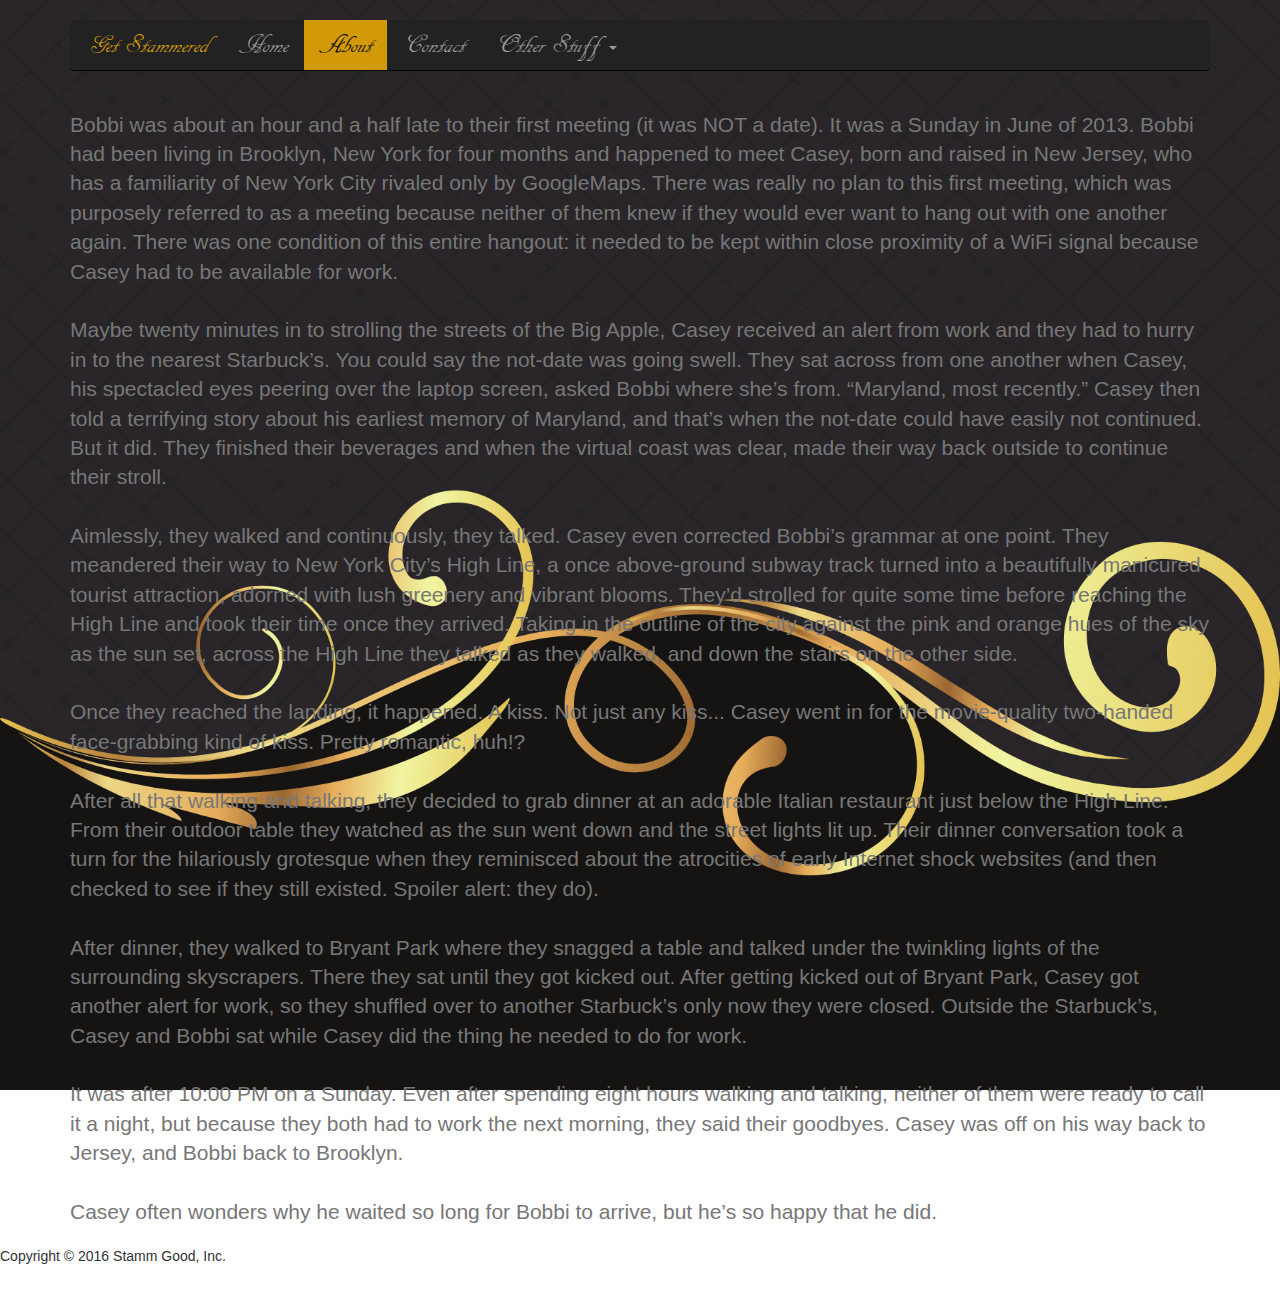
==== about.html @ f3dbc1ac "Updating menu to include bridesmaids and groomemen" ====
<!DOCTYPE html>
<html lang="en" xmlns="http://www.w3.org/1999/html">
<head>
    <meta charset="utf-8">
    <meta http-equiv="X-UA-Compatible" content="IE=edge">
    <meta name="viewport" content="width=device-width, initial-scale=1">
    <!-- The above 3 meta tags *must* come first in the head; any other head content must come *after* these tags -->
    <meta name="description" content="">
    <meta name="author" content="">
    <link rel="icon" href="images/favicon.ico">

    <title>Carousel Template for Bootstrap</title>

    <!-- Bootstrap core CSS -->
    <link href="css/bootstrap.min.css" rel="stylesheet">

    <!-- IE10 viewport hack for Surface/desktop Windows 8 bug -->
    <link href="assets/css/ie10-viewport-bug-workaround.css" rel="stylesheet">

    <!--[if lt IE 9]>
    <script src="assets/js/ie8-responsive-file-warning.js"></script><![endif]-->
    <script src="assets/js/ie-emulation-modes-warning.js"></script>

    <!-- HTML5 shim and Respond.js for IE8 support of HTML5 elements and media queries -->
    <!--[if lt IE 9]>
    <script src="https://oss.maxcdn.com/html5shiv/3.7.2/html5shiv.min.js"></script>
    <script src="https://oss.maxcdn.com/respond/1.4.2/respond.min.js"></script>
    <![endif]-->

    <!-- Custom styles for this template -->
    <script src="assets/js/jquery-1.10.1.min.js"></script>
    <link href="css/carousel.css" rel="stylesheet">
    <link href="css/custom.css" rel="stylesheet">
</head>

<!-- NAVBAR
================================================== -->
<body id="bootstrap-overrides">
<div class="navbar-wrapper">
    <div class="container">

        <nav class="navbar navbar-inverse navbar-static-top">
            <div class="container">
                <div class="navbar-header">
                    <button type="button" class="navbar-toggle collapsed" data-toggle="collapse" data-target="#navbar"
                            aria-expanded="false" aria-controls="navbar">
                        <span class="sr-only">Toggle navigation</span>
                        <span class="icon-bar"></span>
                        <span class="icon-bar"></span>
                        <span class="icon-bar"></span>
                    </button>
                    <a class="navbar-brand" href="index.html">Get Stammered</a>
                </div>
                <div id="navbar" class="navbar-collapse collapse">
                    <ul class="nav navbar-nav">
                        <li><a href="index.html">Home</a></li>
                        <li class="active"><a href="about.html">About</a></li>
                        <li><a href="contact.html">Contact</a></li>
                        <li class="dropdown">
                            <a href="#" class="dropdown-toggle" data-toggle="dropdown" role="button"
                               aria-haspopup="true" aria-expanded="false">Other Stuff <span class="caret"></span></a>
                            <ul class="dropdown-menu">
                                <li><a href="gallery.html">Gallery</a></li>
                                <li><a href="location.html">Location</a></li>
                                <li><a href="vendors.html">Our Vendors</a></li>
                                <li><a href="bridesmaids.html">Bridesmaids</a></li>
                                <li><a href="groomsmen.html">Groomsmen</a></li>
                                <li class="divider"></li>
                                <li class="dropdown dropdown-submenu"><a href="#" class="dropdown-toggle" data-toggle="dropdown" onclick="">Registry</a>
                                    <ul class="dropdown-menu">
                                        <li><a target="_blank"
                                               href="https://www.macys.com/wgl/registry/guest/2294636?cm_sp=EXPERIMENT-_-Registry_16B_GVR1-_-Test">Macys</a></li>
                                        <li><a target="_blank"
                                               href="https://smile.amazon.com/wedding/casey-stamm-bobbi-gething-ringwood-january-2017/registry/2D47I4KCCFYFS">Amazon</a></li>
                                    </ul>
                                </li>
                            </ul>
                        </li>
                    </ul>
                </div>
            </div>
        </nav>

    </div>
</div>

<div class="container">

    <div class="starter-template">
        <h1>Everything you ever wanted to know about Bobbi and Casey</h1>
        <p class="lead paragraph-text contact">Bobbi was about an hour and a half late to their first meeting (it was NOT a date).
            It was a Sunday in June of 2013. Bobbi had been living in Brooklyn, New York for four months and happened
            to meet Casey, born and raised in New Jersey, who has a familiarity of New York City rivaled only by
            GoogleMaps. There was really no plan to this first meeting, which was purposely referred to as a meeting
            because neither of them knew if they would ever want to hang out with one another again. There was one
            condition of this entire hangout: it needed to be kept within close proximity of a WiFi signal because Casey
            had to be available for work. <br><br>Maybe twenty minutes in to strolling the streets of the Big Apple,
            Casey received an alert from work and they had to hurry in to the nearest Starbuck’s. You could say the
            not-date
            was going swell. They sat across from one another when Casey, his spectacled eyes peering over the laptop
            screen, asked Bobbi where she’s from. “Maryland, most recently.” Casey then told a terrifying story about
            his earliest memory of Maryland, and that’s when the not-date could have easily not continued. But it did.
            They finished their beverages and when the virtual coast was clear, made their way back outside to continue
            their stroll. <br><br>Aimlessly, they walked and continuously, they talked. Casey even corrected Bobbi’s
            grammar
            at one point. They meandered their way to New York City’s High Line, a once above-ground subway track
            turned into a beautifully manicured tourist attraction, adorned with lush greenery and vibrant blooms.
            They’d strolled for quite some time before reaching the High Line and took their time once they arrived.
            Taking in the outline of the city against the pink and orange hues of the sky as the sun set, across the
            High Line they talked as they walked, and down the stairs on the other side. <br><br>Once they reached the
            landing, it happened. A kiss. Not just any kiss... Casey went in for the movie-quality two-handed
            face-grabbing
            kind of kiss. Pretty romantic, huh!? <br><br>After all that walking and talking, they decided to grab dinner
            at an adorable Italian restaurant just below the High Line. From their outdoor table they watched as the sun
            went
            down and the street lights lit up. Their dinner conversation took a turn for the hilariously grotesque when
            they reminisced about the atrocities of early Internet shock websites (and then checked to see if they still
            existed. Spoiler alert: they do). <br><br>After dinner, they walked to Bryant Park where they snagged a
            table and talked under the twinkling lights of the surrounding skyscrapers. There they sat until they got
            kicked out.
            After getting kicked out of Bryant Park, Casey got another alert for work, so they shuffled over to another
            Starbuck’s only now they were closed. Outside the Starbuck’s, Casey and Bobbi sat while Casey did the
            thing he needed to do for work. <br><br>It was after 10:00 PM on a Sunday. Even after spending eight hours
            walking and talking, neither of them were ready to call it a night, but because they both had to work the
            next
            morning, they said their goodbyes. Casey was off on his way back to Jersey, and Bobbi back to Brooklyn.
            <br><br>Casey often wonders why he waited so long for Bobbi to arrive, but he’s so happy that he did.</p>
    </div>

</div><!-- /.container -->

<!-- Bootstrap core JavaScript
================================================== -->
<!-- Placed at the end of the document so the pages load faster -->
<script src="https://ajax.googleapis.com/ajax/libs/jquery/1.11.3/jquery.min.js"></script>
<script>window.jQuery || document.write('<script src="assets/js/vendor/jquery.min.js"><\/script>')</script>
<script src="js/bootstrap.min.js"></script>

<!-- IE10 viewport hack for Surface/desktop Windows 8 bug -->
<script src="assets/js/ie10-viewport-bug-workaround.js"></script>

<!-- To top -->
<script type="text/javascript">
    $(document).ready(function () {
        $('body').append('<div id="toTop" class="btn btn-info"><span class="glyphicon glyphicon-chevron-up"></span></div>');
        $(window).scroll(function () {
            if ($(this).scrollTop() != 0) {
                $('#toTop').fadeIn();
            } else {
                $('#toTop').fadeOut();
            }
        });
        $('#toTop').click(function () {
            $("html, body").animate({scrollTop: 0}, 600);
            return false;
        });
    });
</script>

<!-- Dropdown submenu -->
<script type="text/javascript">
    (function ($) {
        $(document).ready(function () {
            $('ul.dropdown-menu [data-toggle=dropdown]').on('mouseover', function (event) {
                event.preventDefault();
                event.stopPropagation();
                $(this).parent().siblings().removeClass('open');
                $(this).parent().toggleClass('open');
            });
        });
    })(jQuery);
</script>

<!-- Footer -->
<footer>
    <div class="row">
        <div class="col-lg-12">
            <p>Copyright &copy; 2016 Stamm Good, Inc.</p>
        </div>
    </div>
</footer>
</body>
</html>
---- assets/css/ie10-viewport-bug-workaround.css ----
/*!
 * IE10 viewport hack for Surface/desktop Windows 8 bug
 * Copyright 2014-2015 Twitter, Inc.
 * Licensed under MIT (https://github.com/twbs/bootstrap/blob/master/LICENSE)
 */

/*
 * See the Getting Started docs for more information:
 * http://getbootstrap.com/getting-started/#support-ie10-width
 */
@-webkit-viewport {
    width: device-width;
}

@-moz-viewport {
    width: device-width;
}

@-ms-viewport {
    width: device-width;
}

@-o-viewport {
    width: device-width;
}

@viewport {
    width: device-width;
}
---- css/carousel.css ----
/* GLOBAL STYLES
-------------------------------------------------- */
/* Padding below the footer and lighter body text */

body {
    padding-bottom: 40px;
    /*color: #5a5a5a;*/
}

/* CUSTOMIZE THE NAVBAR
-------------------------------------------------- */

/* Special class on .container surrounding .navbar, used for positioning it into place. */
.navbar-wrapper {
    position: absolute;
    top: 0;
    right: 0;
    left: 0;
    z-index: 20;
}

/* Flip around the padding for proper display in narrow viewports */
.navbar-wrapper > .container {
    padding-right: 0;
    padding-left: 0;
}

.navbar-wrapper .navbar {
    padding-right: 15px;
    padding-left: 15px;
}

.navbar-wrapper .navbar .container {
    width: auto;
}

/* CUSTOMIZE THE CAROUSEL
-------------------------------------------------- */

/* Carousel base class */
.carousel {
    height: 500px;
    margin-bottom: 160px;
    padding-top: 100px;
}

/* Since positioning the image, we need to help out the caption */
.carousel-caption {
    z-index: 10;
}

/* Declare heights because of positioning of img element */
.carousel .item {
    height: 500px;
    /*position: relative;*/
    /*align-items: center;*/
    /*align-content: center;*/
    /*vertical-align: middle;*/
    /*align-self: center;*/
    /*alignment: center;*/
    /*background-color: #777;*/
}

.carousel-inner > .item > img {
    /*position: absolute;*/
    /*top: 0;*/
    /*left: 0;*/
    /*min-width: 100%;*/
    /*height: 500px;*/
    margin: 0 auto;
}

/* MARKETING CONTENT
-------------------------------------------------- */

/* Center align the text within the three columns below the carousel */
.marketing .col-lg-4 {
    margin-bottom: 20px;
    text-align: center;
}

.marketing h2 {
    font-weight: normal;
}

.marketing .col-lg-4 p {
    margin-right: 10px;
    margin-left: 10px;
}

/* Featurettes
------------------------- */

.featurette-divider {
    margin: 80px 0; /* Space out the Bootstrap <hr> more */
}

/* Thin out the marketing headings */
.featurette-heading {
    font-weight: 300;
    line-height: 1;
    letter-spacing: -1px;
}

/* RESPONSIVE CSS
-------------------------------------------------- */

@media (min-width: 768px) {
    /* Navbar positioning foo */
    .navbar-wrapper {
        margin-top: 20px;
    }

    .navbar-wrapper .container {
        padding-right: 15px;
        padding-left: 15px;
    }

    .navbar-wrapper .navbar {
        padding-right: 0;
        padding-left: 0;
    }

    /* The navbar becomes detached from the top, so we round the corners */
    .navbar-wrapper .navbar {
        border-radius: 4px;
    }

    /* Bump up size of carousel content */
    .carousel-caption p {
        margin-bottom: 20px;
        font-size: 21px;
        line-height: 1.4;
    }

    .featurette-heading {
        font-size: 50px;
    }
}

@media (min-width: 992px) {
    .featurette-heading {
        margin-top: 120px;
    }
}
---- css/custom.css ----
@font-face {
    font-family: "AR DECODE";
    src: url('../fonts/ARDECODE.ttf');
}

@font-face {
    font-family: "Copperplate Gothic Regular";
    src: url('../fonts/Copperplate Gothic Regular.otf');
}

body {
    background: url("../images/background9.jpg") no-repeat center center fixed;
    -webkit-background-size: cover;
    -moz-background-size: cover;
    -o-background-size: cover;
    background-size: cover;
}

.carousel-controls{
    position:relative;
    width:300px;
    margin:0 auto;
}

.carousel-indicators{
    top:0;
}

.snippet-text {
    font-family: "Copperplate Gothic Regular", "Helvetica Neue", Helvetica, Arial, sans-serif;
    background:rgba(0,0,0,0.7);
    color: #cccccc;
    padding: 5px;
}

.col-pic {
    margin-top: 10%;
}

.navbar-inverse .navbar-brand {
    color: #d29a09;
    font-family: "AR DECODE", "Helvetica Neue", Helvetica, Arial, sans-serif;
    font-size: 20pt;
}

.navbar-inverse .navbar-nav > .active > a,
.navbar-inverse .navbar-nav > .active > a:hover,
.navbar-inverse .navbar-nav > .active > a:focus {
    color: #0f0f0f;
    background-color: #d29a09;
    font-family: "AR DECODE", "Helvetica Neue", Helvetica, Arial, sans-serif;
    font-size: 20pt;
}

.navbar-inverse .navbar-nav > li > a:hover,
.navbar-inverse .navbar-nav > li > a:focus {
 color: #d29a09;
    background-color: transparent;
    font-family: "AR DECODE", "Helvetica Neue", Helvetica, Arial, sans-serif;
    font-size: 20pt;
}


.navbar-inverse .navbar-nav .open .dropdown-menu > li > a,
.navbar-inverse .navbar-nav .open .dropdown-menu,
.navbar-inverse .dropdown-menu {
    background-color: #2a2a2b;
    color:#d29a09;
    font-size: 14pt;
}

.navbar-inverse .navbar-nav .open .dropdown-menu > li > a:hover,
.navbar-inverse .navbar-nav .open .dropdown-menu > li > a:focus {
    background-color: #222222;
}

.navbar {
    font-family: "AR DECODE", "Helvetica Neue", Helvetica, Arial, sans-serif;
    font-size: 20pt;
}

.gallery
{
    display: inline-block;
    margin-top: 90px;
    background-color: transparent;
    box-shadow: none;
}

.thumbnail img {
    min-height:200px;
    height:200px;
    border:0;
    box-shadow:0;
    border-radius:0;
}

.lead {
    color: #777
}

#toTop {
    position: fixed;
    bottom: 10px;
    right: 10px;
    cursor: pointer;
    display: none;
    background-color: #2a2a2b;
    border-color: #3c3c3c;
    opacity: 0.7;
}

.location-name {
    color: #d29a09;
    font-family: "AR DECODE", "Helvetica Neue", Helvetica, Arial, sans-serif;
}

.text-muted {
    font-family: "Copperplate Gothic Regular", "Helvetica Neue", Helvetica, Arial, sans-serif;
}

.contact {
    alignment: center;
    margin-top: 50px;
}

.link-heading-gold a {
    color: #d29a09;
    font-size: 65px;
}

.link-heading-gray a {
    color: #777;
}

.dumb {
    color: #d29a09;
    font-size: 65px;
}

.btn-default {
    background: #3c3c3c;
    color: #d29a09;
    border-radius: 0;
    border-color: transparent;
}

.btn-default:hover, .btn-default:focus,
.btn-default:active,
.btn-default.active,
.open > .dropdown-toggle.btn-default {
    background: #d29a09;
    color: #3c3c3c;
    border-radius: 0;
    border-color: transparent;
}

.vendors .list-group {
    margin-top: 90px;
}

.list-group .list-group-item a {
    color: #d29a09;
    background: #2a2a2b;
    border: outset;
}

a.list-group-item:hover .list-group-item-heading:hover,
.list-group:hover .list-group-item:hover a,
.list-group:hover .list-group-item:hover h4 {
    color: #2a2a2b;
    background: #d29a09;
}

.list-group .list-group-item {
    background: transparent;
    border: none;
}

a.list-group-item .list-group-item-heading {
    color: #d29a09;
}

.marginBottom-0 {
    margin-bottom: 0;
}

.dropdown-submenu {
    position: relative;
}

.dropdown-submenu > .dropdown-menu {
    top: 0;
    left: 100%;
    margin-top: -6px;
    margin-left: -1px;
    -webkit-border-radius: 0 6px 6px 6px;
    -moz-border-radius: 0 6px 6px 6px;
    border-radius: 0 6px 6px 6px;
}

.dropdown-submenu > a:after {
    display: block;
    content: " ";
    float: right;
    width: 0;
    height: 0;
    border: transparent solid;
    border-width: 5px 0 5px 5px;
    border-left-color: #d29a09;
    margin-top: 5px;
    margin-right: -10px;
}

.dropdown-submenu:hover > a:after {
    border-left-color: #555;
}

.dropdown-submenu.pull-left {
    float: none;
}

.dropdown-submenu.pull-left > .dropdown-menu {
    left: -100%;
    margin-left: 10px;
    -webkit-border-radius: 6px 0 6px 6px;
    -moz-border-radius: 6px 0 6px 6px;
    border-radius: 6px 0 6px 6px;
}
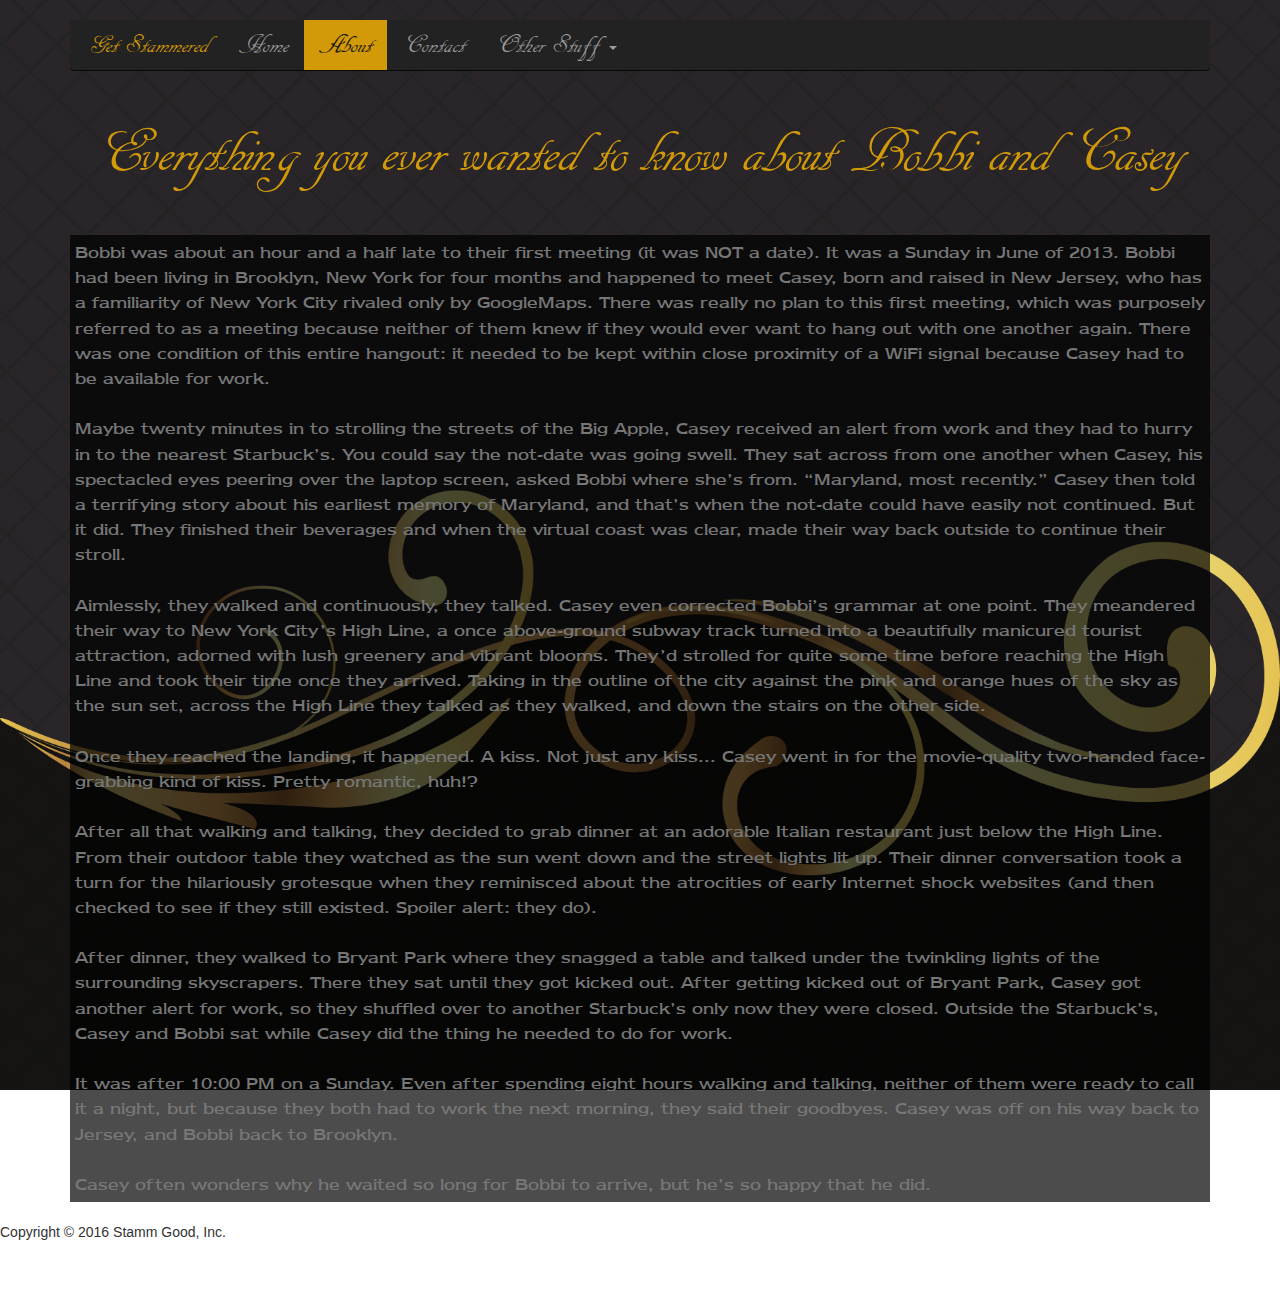
==== commit 07583b89: "Fixing heading to match style" ====
--- a/about.html
+++ b/about.html
@@ -9,7 +9,7 @@
     <meta name="author" content="">
     <link rel="icon" href="images/favicon.ico">
 
-    <title>Carousel Template for Bootstrap</title>
+    <title>All About The Bride and Groom</title>
 
     <!-- Bootstrap core CSS -->
     <link href="css/bootstrap.min.css" rel="stylesheet">
@@ -87,7 +87,9 @@
 <div class="container">
 
     <div class="starter-template">
-        <h1>Everything you ever wanted to know about Bobbi and Casey</h1>
+        <h2 class="featurette-heading location-name text-center">
+            <div class="dumb">Everything you ever wanted to know about Bobbi and Casey</div>
+        </h2>
         <p class="lead paragraph-text contact">Bobbi was about an hour and a half late to their first meeting (it was NOT a date).
             It was a Sunday in June of 2013. Bobbi had been living in Brooklyn, New York for four months and happened
             to meet Casey, born and raised in New Jersey, who has a familiarity of New York City rivaled only by
--- a/css/custom.css
+++ b/css/custom.css
@@ -6,6 +6,11 @@
 @font-face {
     font-family: "Copperplate Gothic Regular";
     src: url('../fonts/Copperplate Gothic Regular.otf');
+}
+
+@font-face {
+    font-family: "Newtext Regular";
+    src: url('../fonts/Newtext.ttf');
 }
 
 body {
@@ -14,6 +19,13 @@
     -moz-background-size: cover;
     -o-background-size: cover;
     background-size: cover;
+    padding-top: 60px;
+}
+
+@media (max-width: 979px) {
+    body {
+        padding-top: 0px;
+    }
 }
 
 .carousel-controls{
@@ -33,8 +45,16 @@
     padding: 5px;
 }
 
+.paragraph-text {
+    font-family: "Newtext Regular", "Helvetica Neue", Helvetica, Arial, sans-serif;
+    background: rgba(0,0,0,0.7);
+    color: #cccccc;
+    font-size: large;
+    padding: 5px;
+}
+
 .col-pic {
-    margin-top: 10%;
+    margin-top: 90px;
 }
 
 .navbar-inverse .navbar-brand {
@@ -227,3 +247,11 @@
     -moz-border-radius: 6px 0 6px 6px;
     border-radius: 6px 0 6px 6px;
 }
+
+.featurette-heading {
+    margin-top: 60px;
+}
+
+.second-featurette-heading {
+    margin-top: 10px;
+}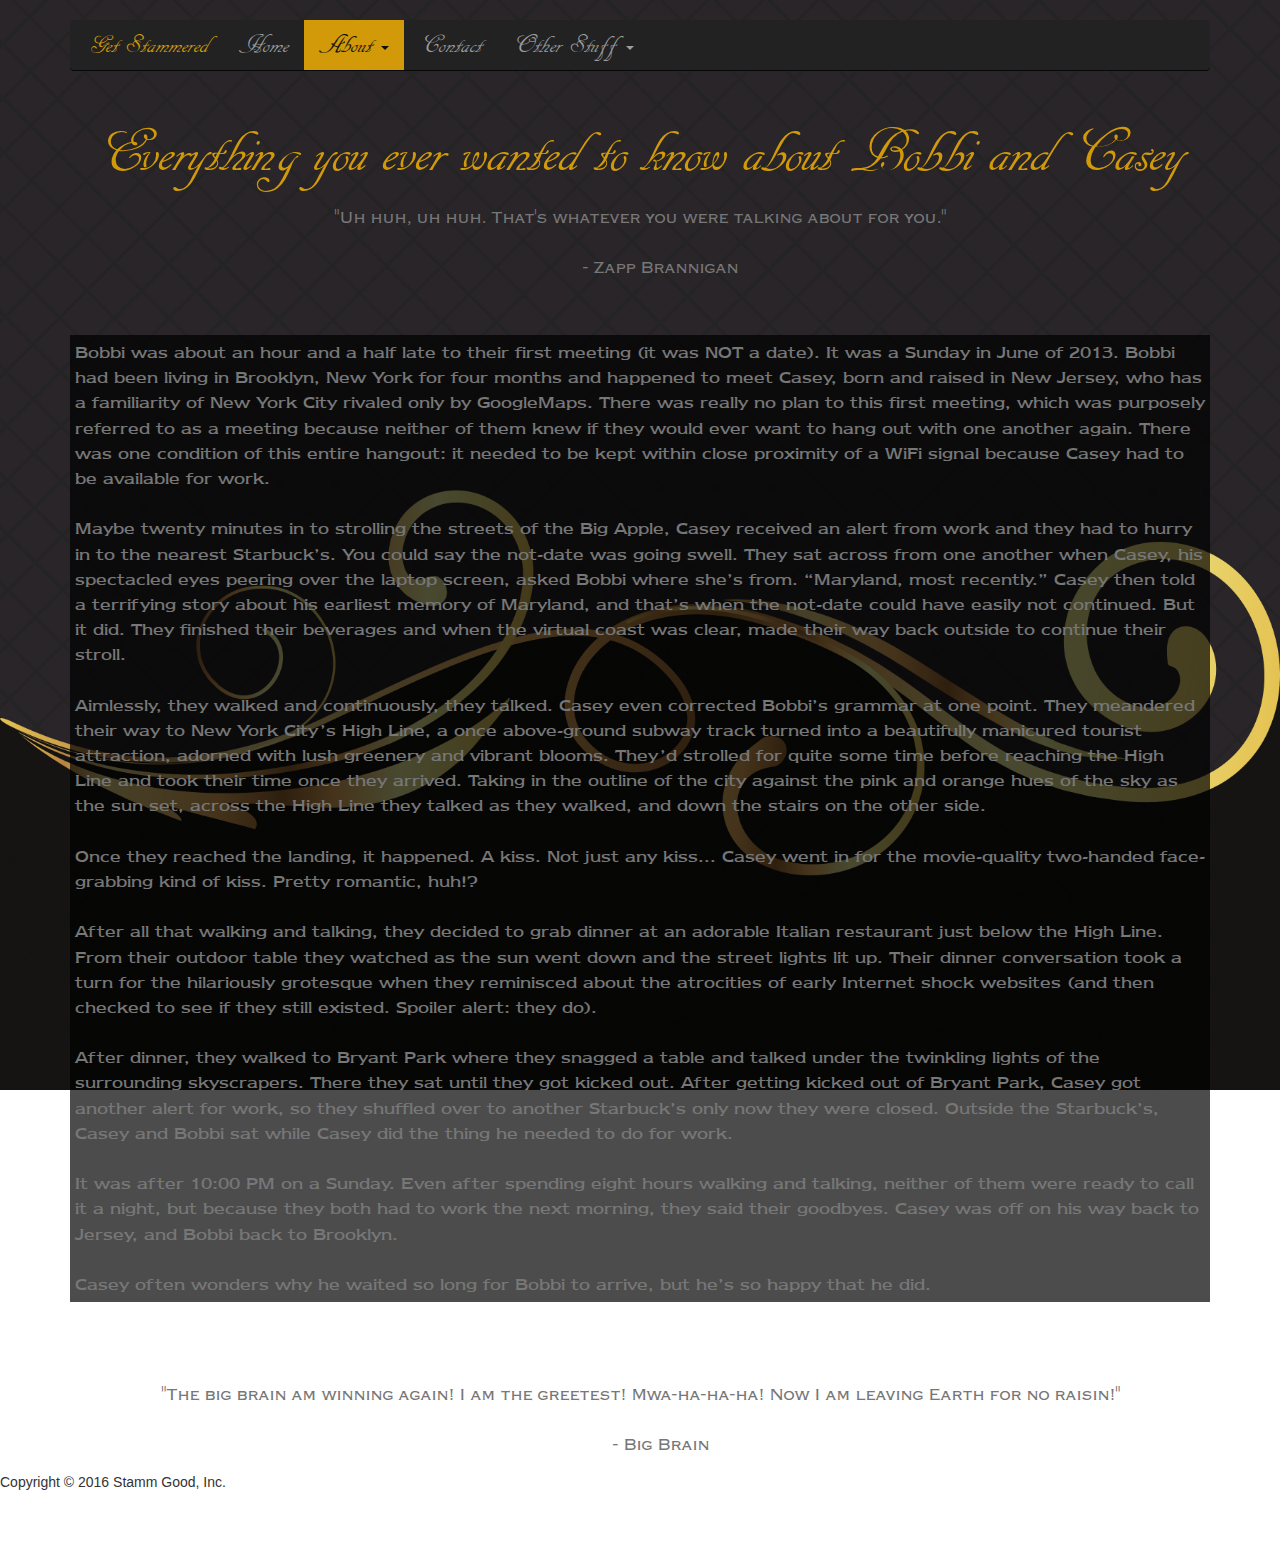
==== commit da38b132: "Updating nav so 'about' is a dropdown. Added some futurama quotes" ====
--- a/about.html
+++ b/about.html
@@ -13,6 +13,7 @@
 
     <!-- Bootstrap core CSS -->
     <link href="css/bootstrap.min.css" rel="stylesheet">
+    <link href="assets/css/bootstrap-submenu.min.css" rel="stylesheet">
 
     <!-- IE10 viewport hack for Surface/desktop Windows 8 bug -->
     <link href="assets/css/ie10-viewport-bug-workaround.css" rel="stylesheet">
@@ -54,24 +55,38 @@
                 <div id="navbar" class="navbar-collapse collapse">
                     <ul class="nav navbar-nav">
                         <li><a href="index.html">Home</a></li>
-                        <li class="active"><a href="about.html">About</a></li>
+                        <li class="active">
+                            <a tabindex="0" class="dropdown-toggle" data-toggle="dropdown" role="button"
+                               aria-haspopup="true" aria-expanded="false" data-submenu>
+                                About <span class="caret"></span>
+                            </a>
+                            <ul class="dropdown-menu">
+                                <li><a href="about.html" tabindex="0">About Us</a></li>
+                                <li><a href="location.html" tabindex="0">Location</a></li>
+                                <li><a href="bridesmaids.html" tabindex="0">Bridesmaids</a></li>
+                                <li><a href="groomsmen.html" tabindex="0">Groomsmen</a></li>
+                            </ul>
+                        </li>
                         <li><a href="contact.html">Contact</a></li>
                         <li class="dropdown">
-                            <a href="#" class="dropdown-toggle" data-toggle="dropdown" role="button"
-                               aria-haspopup="true" aria-expanded="false">Other Stuff <span class="caret"></span></a>
+                            <a tabindex="0" class="dropdown-toggle" data-toggle="dropdown" role="button"
+                               aria-haspopup="true" aria-expanded="false" data-submenu>
+                                Other Stuff <span class="caret"></span>
+                            </a>
+
                             <ul class="dropdown-menu">
-                                <li><a href="gallery.html">Gallery</a></li>
-                                <li><a href="location.html">Location</a></li>
-                                <li><a href="vendors.html">Our Vendors</a></li>
-                                <li><a href="bridesmaids.html">Bridesmaids</a></li>
-                                <li><a href="groomsmen.html">Groomsmen</a></li>
+                                <li><a href="gallery.html" tabindex="0">Gallery</a></li>
+                                <li><a href="vendors.html" tabindex="0">Our Vendors</a></li>
                                 <li class="divider"></li>
-                                <li class="dropdown dropdown-submenu"><a href="#" class="dropdown-toggle" data-toggle="dropdown" onclick="">Registry</a>
+                                <li class="dropdown-submenu">
+                                    <a tabindex="0">Registry</a>
                                     <ul class="dropdown-menu">
-                                        <li><a target="_blank"
-                                               href="https://www.macys.com/wgl/registry/guest/2294636?cm_sp=EXPERIMENT-_-Registry_16B_GVR1-_-Test">Macys</a></li>
-                                        <li><a target="_blank"
-                                               href="https://smile.amazon.com/wedding/casey-stamm-bobbi-gething-ringwood-january-2017/registry/2D47I4KCCFYFS">Amazon</a></li>
+                                        <li><a tabindex="0" target="_blank"
+                                               href="https://www.macys.com/wgl/registry/guest/2294636?cm_sp=EXPERIMENT-_-Registry_16B_GVR1-_-Test">Macys</a>
+                                        </li>
+                                        <li><a tabindex="0" target="_blank"
+                                               href="https://smile.amazon.com/wedding/casey-stamm-bobbi-gething-ringwood-january-2017/registry/2D47I4KCCFYFS">Amazon</a>
+                                        </li>
                                     </ul>
                                 </li>
                             </ul>
@@ -80,7 +95,6 @@
                 </div>
             </div>
         </nav>
-
     </div>
 </div>
 
@@ -89,8 +103,17 @@
     <div class="starter-template">
         <h2 class="featurette-heading location-name text-center">
             <div class="dumb">Everything you ever wanted to know about Bobbi and Casey</div>
+            <p><span
+                    class="text-muted not-so-big">"Uh huh, uh huh. That's whatever you were talking about for you."<br>
+                        &nbsp; &nbsp; &nbsp; &nbsp; - Zapp Brannigan</span></p>
         </h2>
-        <p class="lead paragraph-text contact">Bobbi was about an hour and a half late to their first meeting (it was NOT a date).
+
+
+
+
+
+        <p class="lead paragraph-text contact">Bobbi was about an hour and a half late to their first meeting (it was
+            NOT a date).
             It was a Sunday in June of 2013. Bobbi had been living in Brooklyn, New York for four months and happened
             to meet Casey, born and raised in New Jersey, who has a familiarity of New York City rivaled only by
             GoogleMaps. There was really no plan to this first meeting, which was purposely referred to as a meeting
@@ -129,6 +152,14 @@
             <br><br>Casey often wonders why he waited so long for Bobbi to arrive, but he’s so happy that he did.</p>
     </div>
 
+    <h2 class="featurette-heading location-name text-center">
+        <div class="dumb"></div>
+        <p><span
+                class="text-muted not-so-big">"The big brain am winning again! I am the greetest! Mwa-ha-ha-ha! Now I am leaving Earth for no raisin!"<br>
+                        &nbsp; &nbsp; &nbsp; &nbsp; - Big Brain</span></p>
+    </h2>
+
+
 </div><!-- /.container -->
 
 <!-- Bootstrap core JavaScript
@@ -137,6 +168,7 @@
 <script src="https://ajax.googleapis.com/ajax/libs/jquery/1.11.3/jquery.min.js"></script>
 <script>window.jQuery || document.write('<script src="assets/js/vendor/jquery.min.js"><\/script>')</script>
 <script src="js/bootstrap.min.js"></script>
+<script src="assets/js/bootstrap-submenu.min.js"></script>
 
 <!-- IE10 viewport hack for Surface/desktop Windows 8 bug -->
 <script src="assets/js/ie10-viewport-bug-workaround.js"></script>
@@ -159,18 +191,8 @@
     });
 </script>
 
-<!-- Dropdown submenu -->
 <script type="text/javascript">
-    (function ($) {
-        $(document).ready(function () {
-            $('ul.dropdown-menu [data-toggle=dropdown]').on('mouseover', function (event) {
-                event.preventDefault();
-                event.stopPropagation();
-                $(this).parent().siblings().removeClass('open');
-                $(this).parent().toggleClass('open');
-            });
-        });
-    })(jQuery);
+    $('[data-submenu]').submenupicker();
 </script>
 
 <!-- Footer -->
--- a/css/custom.css
+++ b/css/custom.css
@@ -137,6 +137,10 @@
 
 .text-muted {
     font-family: "Copperplate Gothic Regular", "Helvetica Neue", Helvetica, Arial, sans-serif;
+}
+
+.not-so-big {
+    font-size: 20px;
 }
 
 .contact {
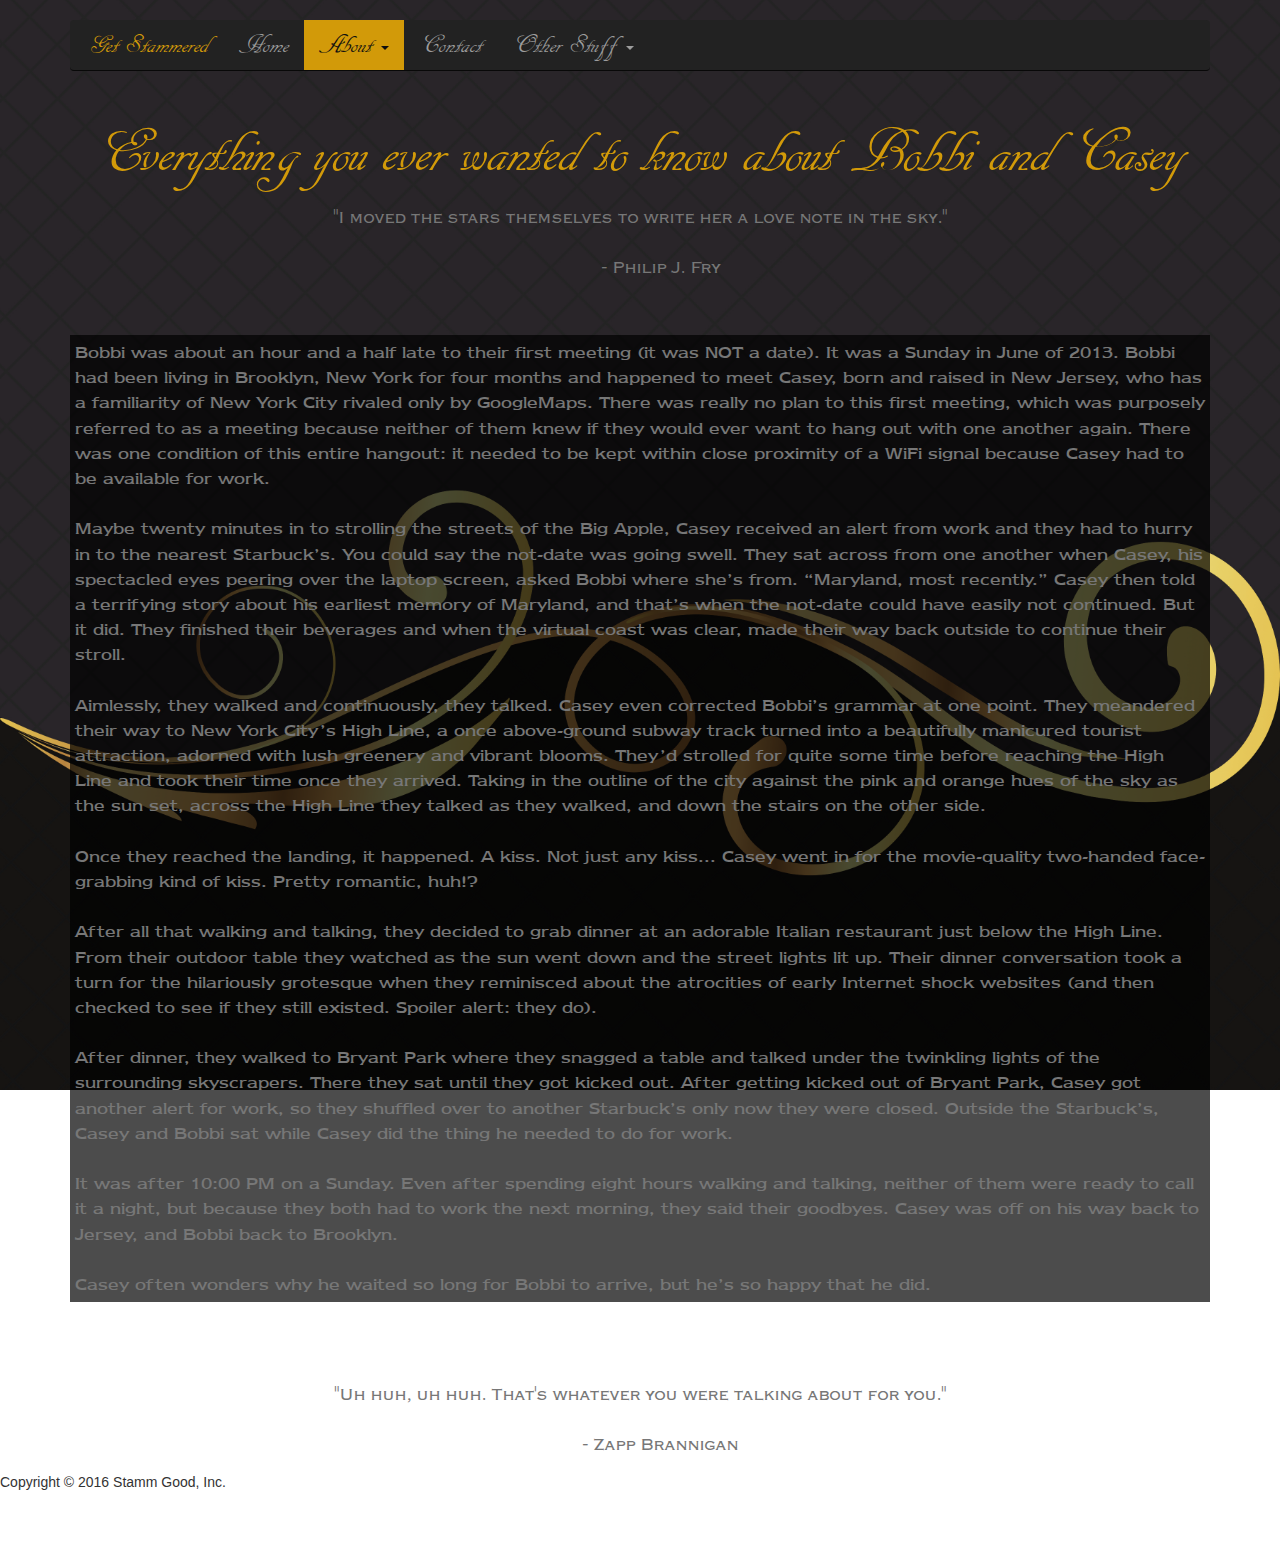
==== commit f3dda2ef: "Changing futurama quotes" ====
--- a/about.html
+++ b/about.html
@@ -104,8 +104,8 @@
         <h2 class="featurette-heading location-name text-center">
             <div class="dumb">Everything you ever wanted to know about Bobbi and Casey</div>
             <p><span
-                    class="text-muted not-so-big">"Uh huh, uh huh. That's whatever you were talking about for you."<br>
-                        &nbsp; &nbsp; &nbsp; &nbsp; - Zapp Brannigan</span></p>
+                    class="text-muted not-so-big">"I moved the stars themselves to write her a love note in the sky."<br>
+                        &nbsp; &nbsp; &nbsp; &nbsp; - Philip J. Fry</span></p>
         </h2>
 
 
@@ -155,8 +155,8 @@
     <h2 class="featurette-heading location-name text-center">
         <div class="dumb"></div>
         <p><span
-                class="text-muted not-so-big">"The big brain am winning again! I am the greetest! Mwa-ha-ha-ha! Now I am leaving Earth for no raisin!"<br>
-                        &nbsp; &nbsp; &nbsp; &nbsp; - Big Brain</span></p>
+                class="text-muted not-so-big">"Uh huh, uh huh. That's whatever you were talking about for you."<br>
+                        &nbsp; &nbsp; &nbsp; &nbsp; - Zapp Brannigan</span></p>
     </h2>
 
 
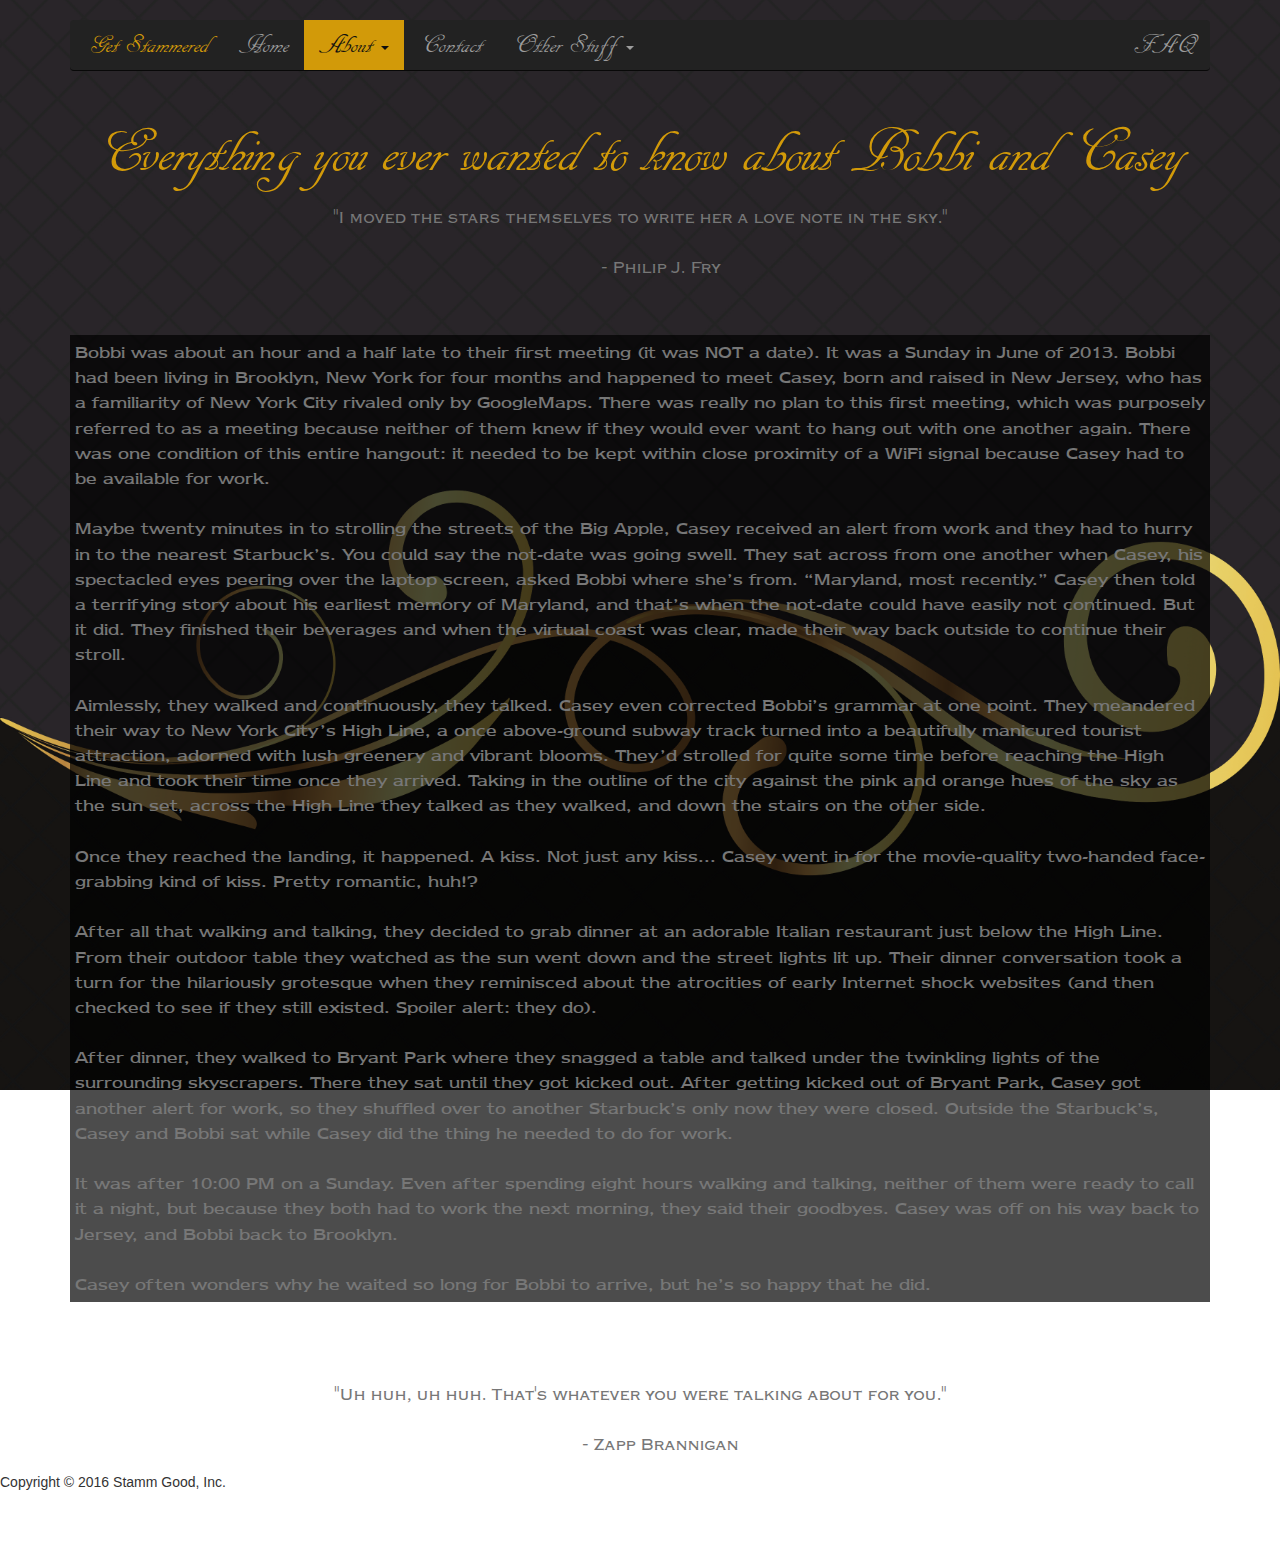
==== commit 4e2037cf: "Updating nav bar for the faq page" ====
--- a/about.html
+++ b/about.html
@@ -7,7 +7,8 @@
     <!-- The above 3 meta tags *must* come first in the head; any other head content must come *after* these tags -->
     <meta name="description" content="">
     <meta name="author" content="">
-    <link rel="icon" href="images/favicon.ico">
+    <link rel="icon" type="image/png" href="images/favicon-32x32.png" sizes="32x32" />
+    <link rel="icon" type="image/png" href="images/favicon-16x16.png" sizes="16x16" />
 
     <title>All About The Bride and Groom</title>
 
@@ -91,6 +92,9 @@
                                 </li>
                             </ul>
                         </li>
+                    </ul>
+                    <ul class="nav navbar-nav navbar-right">
+                        <li><a href="faq.html">FAQ</a></li>
                     </ul>
                 </div>
             </div>
--- a/css/custom.css
+++ b/css/custom.css
@@ -48,6 +48,13 @@
 .paragraph-text {
     font-family: "Newtext Regular", "Helvetica Neue", Helvetica, Arial, sans-serif;
     background: rgba(0,0,0,0.7);
+    color: #cccccc;
+    font-size: large;
+    padding: 5px;
+}
+
+.paragraph-text-no-back {
+    font-family: "Newtext Regular", "Helvetica Neue", Helvetica, Arial, sans-serif;
     color: #cccccc;
     font-size: large;
     padding: 5px;
@@ -258,4 +265,63 @@
 
 .second-featurette-heading {
     margin-top: 10px;
+}
+
+.faqHeader {
+    font-size: 27px;
+    margin: 20px;
+    color: #d29a09;
+    font-family: "Copperplate Gothic Regular", "Helvetica Neue", Helvetica, Arial, sans-serif;
+}
+
+.panel-heading [data-toggle="collapse"]:after {
+    font-family: 'Glyphicons Halflings', sans-serif;
+    content:"\e260";
+    float: right;
+    color: #d29a09;
+    font-size: 18px;
+    line-height: 22px;
+}
+
+.panel-heading [data-toggle="collapse"].collapsed:after {
+    font-family: 'Glyphicons Halflings', sans-serif;
+    content:"\e259";
+    float: right;
+    color: #555;
+    font-size: 18px;
+    line-height: 22px;
+}
+
+.panel {
+    background-color: #2a2a2b;
+}
+
+.panel-default {
+    border-color: #222222;
+}
+
+.panel-default > .panel-heading {
+    font-family: "Copperplate Gothic Regular", "Helvetica Neue", Helvetica, Arial, sans-serif;
+    color: #d29a09;
+    background-color: #2a2a2b;
+    border-color: #222222;
+}
+
+.panel-title {
+    font-size: 19px;
+}
+
+.panel-default > .panel-heading + .panel-collapse > .panel-body {
+    border-color: #222222;
+}
+
+.panel-body {
+    font-family: "Newtext Regular", "Helvetica Neue", Helvetica, Arial, sans-serif;
+    color: #777;
+    font-size: 15px;
+    padding: 5px;
+}
+
+.panel-heading:hover {
+    background-color: #222222;
 }